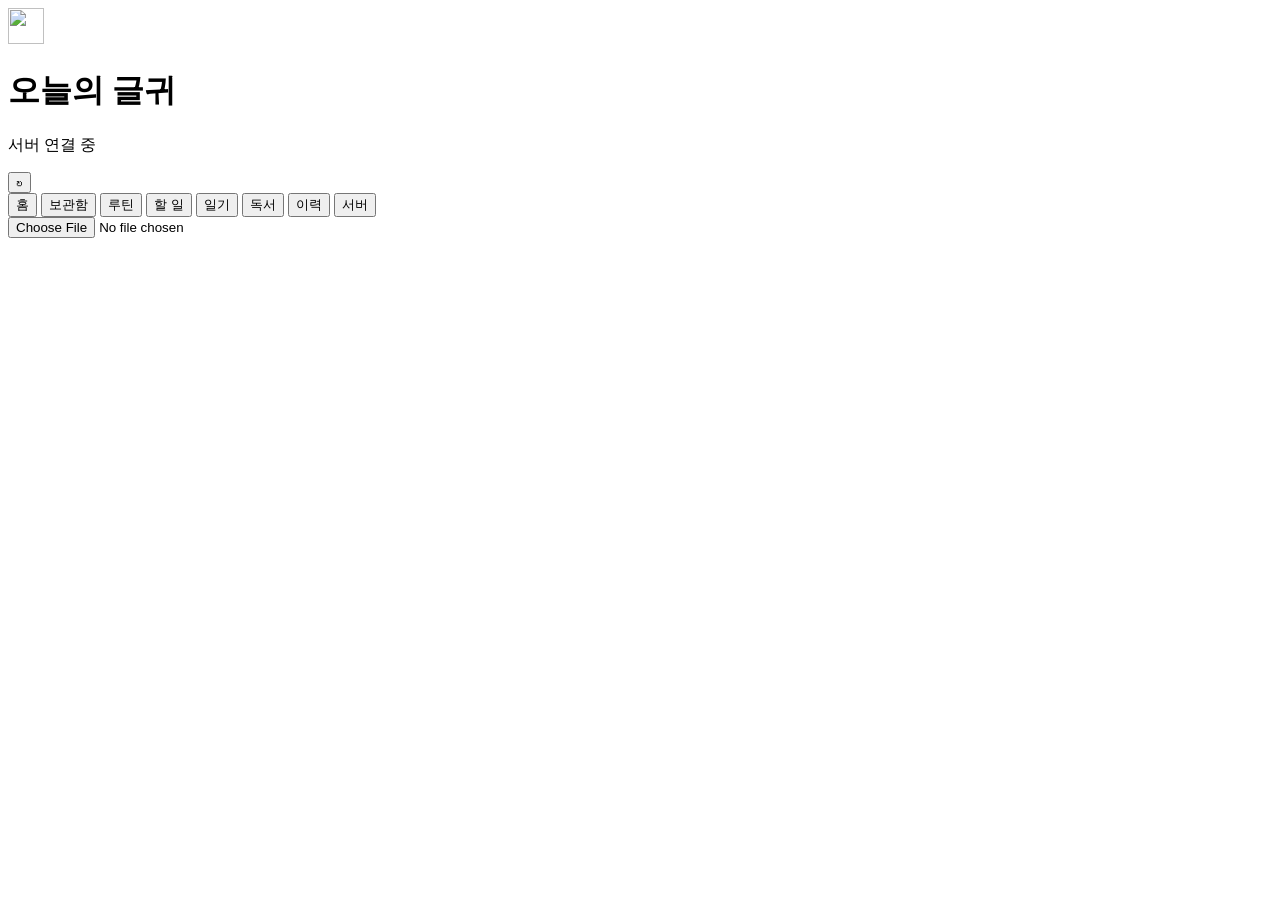
==== server/web/index.html @ b4740296 "독서 관리 추가 읽고 있는 책과 읽은 책을 나눠 담고, 몇 쪽까지 읽었는지 남기고, 읽는 책에서 바로 좋은 글귀를 뽑아 보관함에 넣습니다.  글귀를 뽑을 때 제목과 저자는 책에서 " ====
<!doctype html>
<html lang="ko">
<head>
  <meta charset="utf-8">
  <meta name="viewport" content="width=device-width, initial-scale=1">
  <title>오늘의 글귀 서버</title>
  <link rel="icon" href="/app-icon.svg">
  <link rel="stylesheet" href="/styles.css">
</head>
<body>
  <header class="topbar">
    <div class="brand">
      <img src="/app-icon.svg" alt="" width="36" height="36">
      <div>
        <h1>오늘의 글귀</h1>
        <p id="connectionText">서버 연결 중</p>
      </div>
    </div>
    <button id="refreshButton" class="iconButton" type="button" title="새로고침">↻</button>
  </header>

  <nav class="tabs" aria-label="주요 메뉴">
    <button class="tab active" type="button" data-tab="home">홈</button>
    <button class="tab" type="button" data-tab="library">보관함</button>
    <button class="tab" type="button" data-tab="routines">루틴</button>
    <button class="tab" type="button" data-tab="todos">할 일</button>
    <button class="tab" type="button" data-tab="diaries">일기</button>
    <button class="tab" type="button" data-tab="books">독서</button>
    <button class="tab" type="button" data-tab="history">이력</button>
    <button class="tab" type="button" data-tab="settings">서버</button>
  </nav>

  <main id="app" class="appShell"></main>
  <div id="toast" class="toast" role="status" aria-live="polite"></div>
  <input id="snapshotFile" class="hidden" type="file" accept="application/json">

  <script type="module" src="/app.js"></script>
</body>
</html>
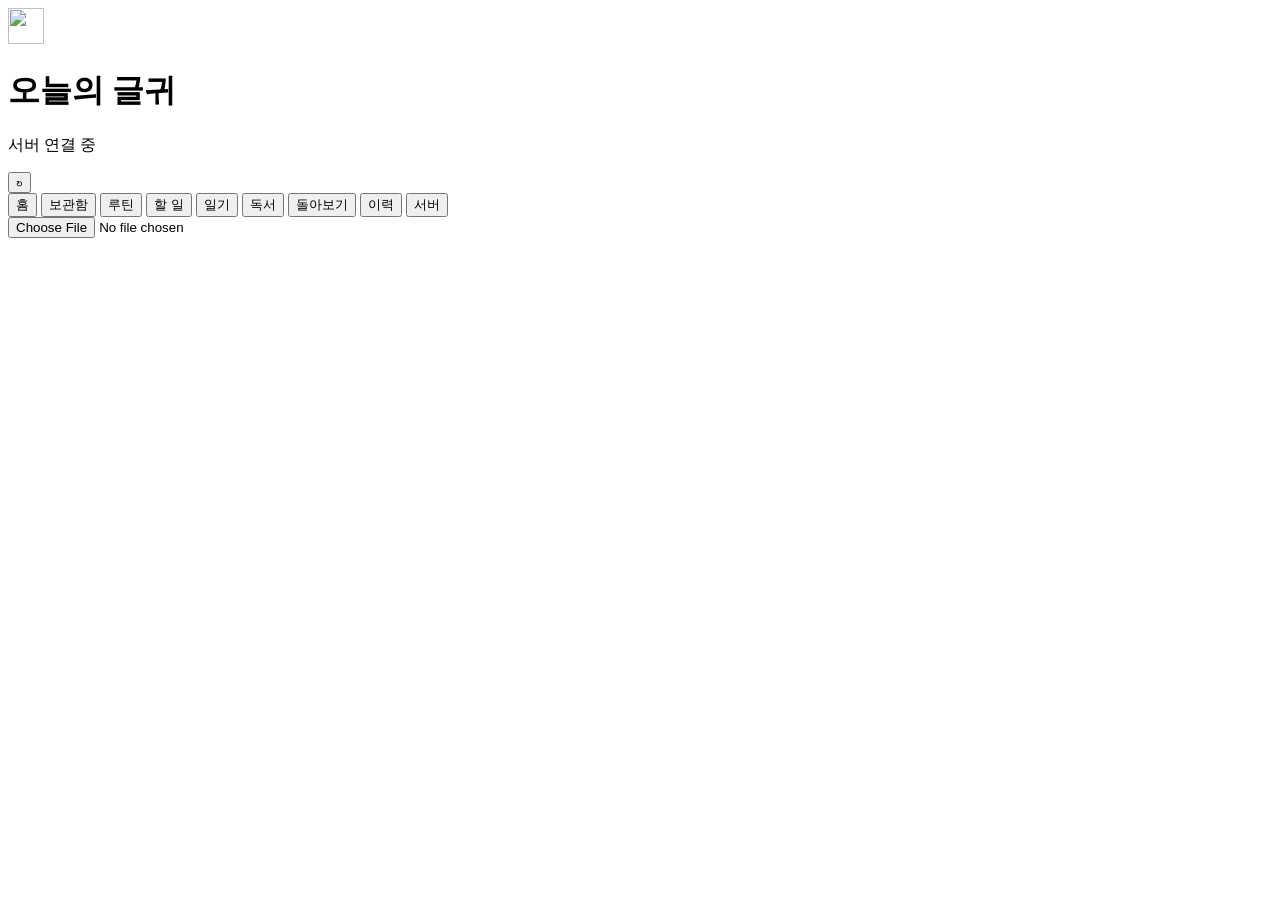
==== commit a57f1367: "화면의 자리를 다시 나누고 AI 돌아보기 붙이기 여섯 갈래가 한 커밋에 있습니다. 모두 같은 파일 몇 개(MainViewModel·AppGoodWordsApp· AppDataJso" ====
--- a/server/web/index.html
+++ b/server/web/index.html
@@ -26,6 +26,7 @@
     <button class="tab" type="button" data-tab="todos">할 일</button>
     <button class="tab" type="button" data-tab="diaries">일기</button>
     <button class="tab" type="button" data-tab="books">독서</button>
+    <button class="tab" type="button" data-tab="growth">돌아보기</button>
     <button class="tab" type="button" data-tab="history">이력</button>
     <button class="tab" type="button" data-tab="settings">서버</button>
   </nav>
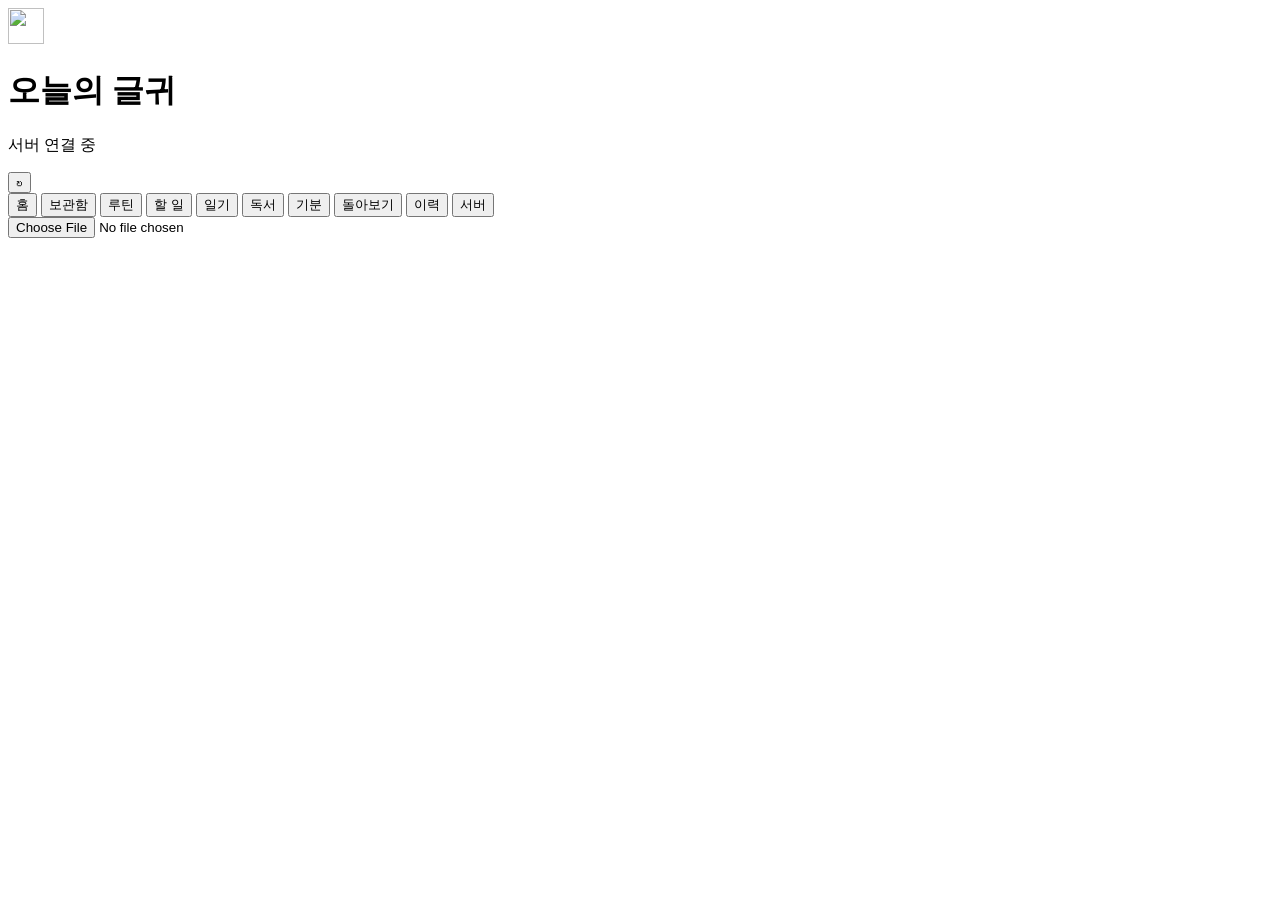
==== commit b0ff45ba: "기분을 일기에서 떼어 하루 한 번 찍기 기분이 일기에만 붙어 있어서 **일기를 써야만 기분이 남았습니다.** 그런데 바쁘고 힘든 날일수록 일기를 못 씁니다. 정작 가장 알고 싶은 " ====
--- a/server/web/index.html
+++ b/server/web/index.html
@@ -26,6 +26,7 @@
     <button class="tab" type="button" data-tab="todos">할 일</button>
     <button class="tab" type="button" data-tab="diaries">일기</button>
     <button class="tab" type="button" data-tab="books">독서</button>
+    <button class="tab" type="button" data-tab="moods">기분</button>
     <button class="tab" type="button" data-tab="growth">돌아보기</button>
     <button class="tab" type="button" data-tab="history">이력</button>
     <button class="tab" type="button" data-tab="settings">서버</button>
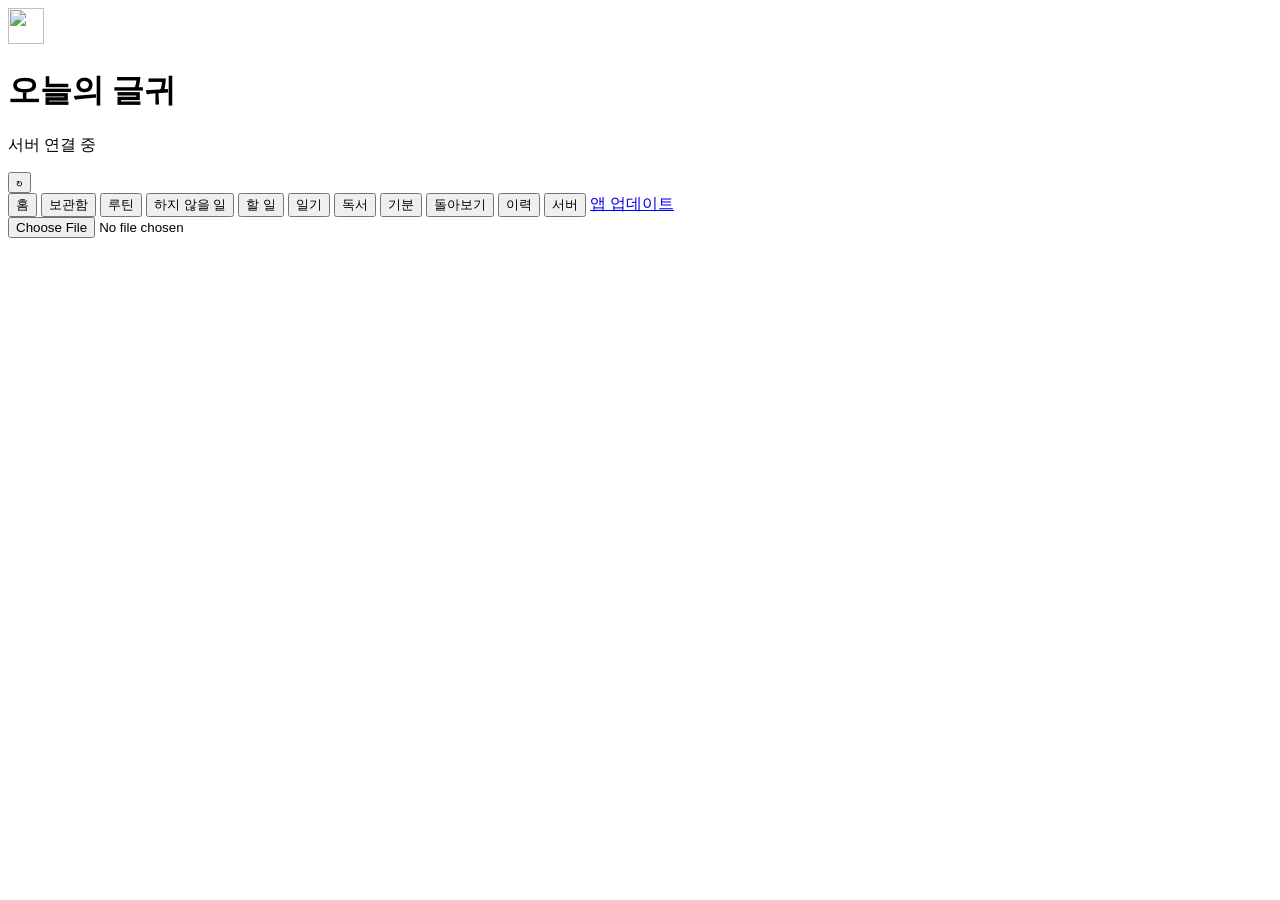
==== commit a7ad4b25: "임시저장소·메모·하지 않을 일·개념 설명과 HTTPS 전용 연결 (1.1.1~1.3.0) 여러 세션에 걸쳐 만들고 게시했지만 커밋하지 않았던 작업을 한데 올립니다. 자세한 경위는 " ====
--- a/server/web/index.html
+++ b/server/web/index.html
@@ -23,6 +23,7 @@
     <button class="tab active" type="button" data-tab="home">홈</button>
     <button class="tab" type="button" data-tab="library">보관함</button>
     <button class="tab" type="button" data-tab="routines">루틴</button>
+    <button class="tab" type="button" data-tab="not-to-do">하지 않을 일</button>
     <button class="tab" type="button" data-tab="todos">할 일</button>
     <button class="tab" type="button" data-tab="diaries">일기</button>
     <button class="tab" type="button" data-tab="books">독서</button>
@@ -30,6 +31,7 @@
     <button class="tab" type="button" data-tab="growth">돌아보기</button>
     <button class="tab" type="button" data-tab="history">이력</button>
     <button class="tab" type="button" data-tab="settings">서버</button>
+    <a class="tab" href="/update/">앱 업데이트</a>
   </nav>
 
   <main id="app" class="appShell"></main>
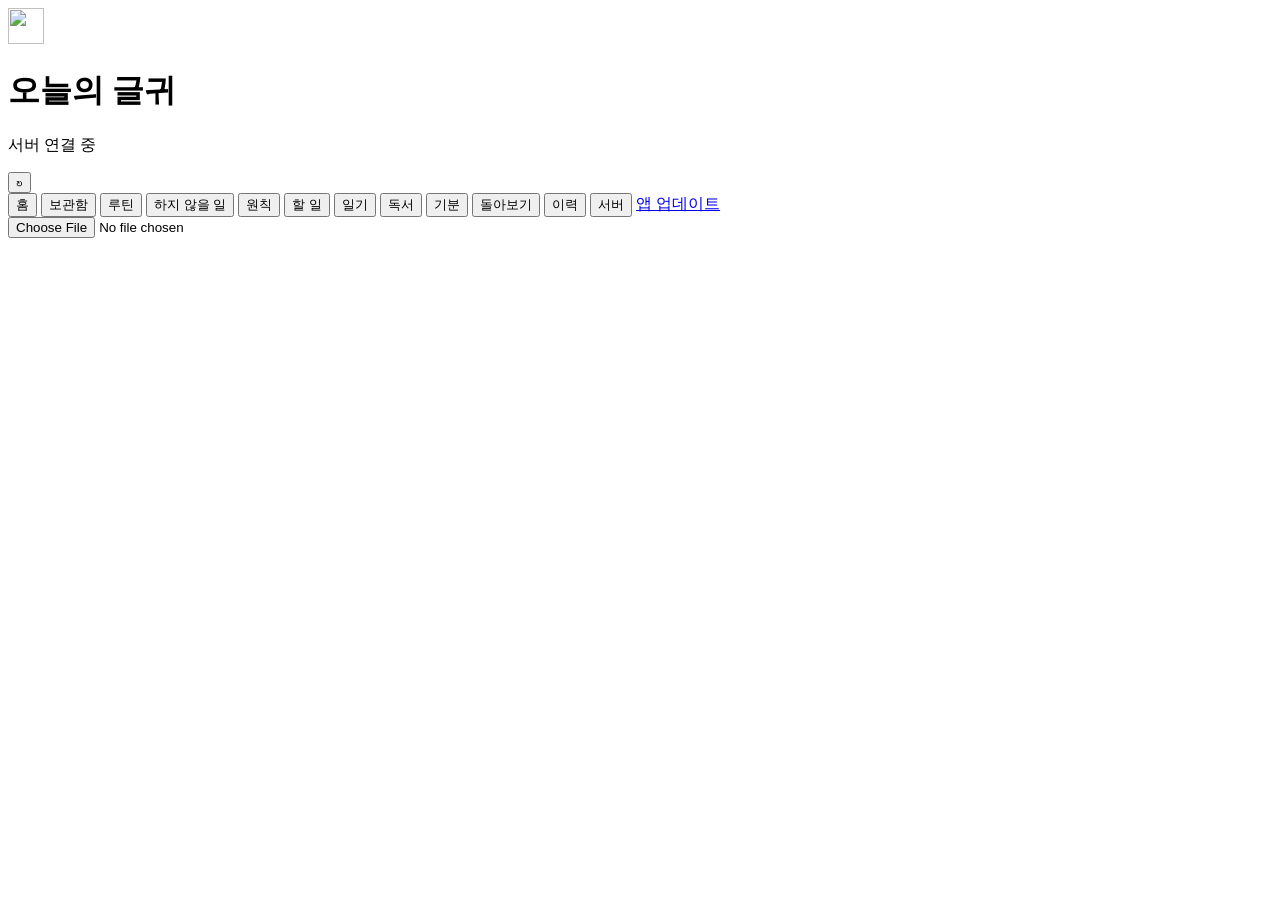
==== commit c889e2f1: "책에 독후감을 쓰고 그 안에서 글귀를 뽑기, 원칙 탭 더하기 독후감 - 책에는 진도만 남았습니다. 무엇을 읽었는지는 남지만 무엇을 생각했는지는 남지 않아서,   다 읽고 나면 쪽수" ====
--- a/server/web/index.html
+++ b/server/web/index.html
@@ -24,6 +24,7 @@
     <button class="tab" type="button" data-tab="library">보관함</button>
     <button class="tab" type="button" data-tab="routines">루틴</button>
     <button class="tab" type="button" data-tab="not-to-do">하지 않을 일</button>
+    <button class="tab" type="button" data-tab="principles">원칙</button>
     <button class="tab" type="button" data-tab="todos">할 일</button>
     <button class="tab" type="button" data-tab="diaries">일기</button>
     <button class="tab" type="button" data-tab="books">독서</button>
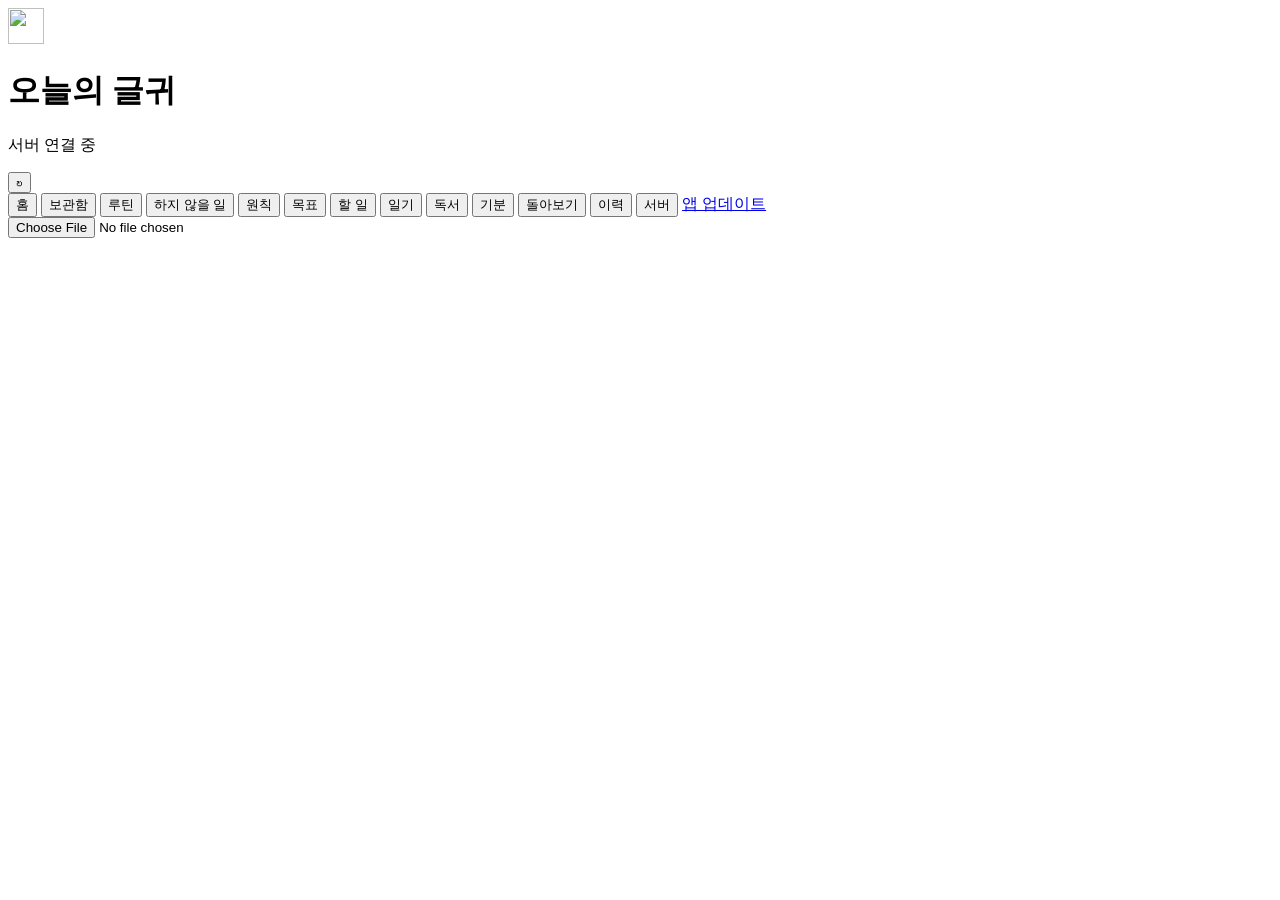
==== commit 5276ae8e: "목표 탭: 이상향·목표·롤모델을 적고 되새기고 루틴으로 따라가기 (형식 23) 할 일이나 메모와 다른 자리를 만들었습니다(사용자 말, 2026-10-29: "내가 되고자 하는 이상" ====
--- a/server/web/index.html
+++ b/server/web/index.html
@@ -25,6 +25,7 @@
     <button class="tab" type="button" data-tab="routines">루틴</button>
     <button class="tab" type="button" data-tab="not-to-do">하지 않을 일</button>
     <button class="tab" type="button" data-tab="principles">원칙</button>
+    <button class="tab" type="button" data-tab="goals">목표</button>
     <button class="tab" type="button" data-tab="todos">할 일</button>
     <button class="tab" type="button" data-tab="diaries">일기</button>
     <button class="tab" type="button" data-tab="books">독서</button>
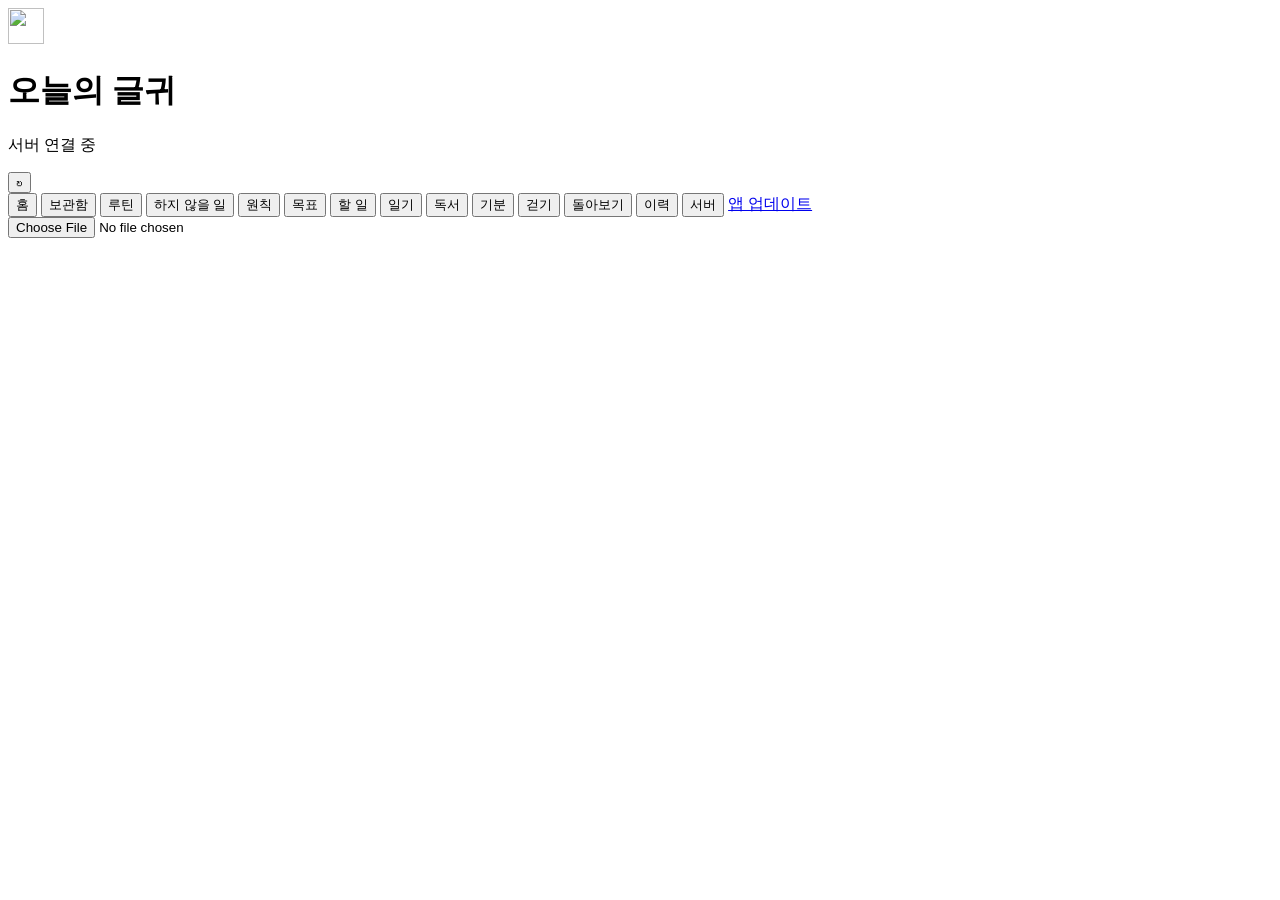
==== commit ab4db790: "걷기: 걸음 수(Health Connect)와 걸은 길(GPS·OpenStreetMap), 하루의 걸음 "걷기", 서버·웹까지 사용자가 정함(2026-11-07): "지도 걸음수 " ====
--- a/server/web/index.html
+++ b/server/web/index.html
@@ -30,6 +30,7 @@
     <button class="tab" type="button" data-tab="diaries">일기</button>
     <button class="tab" type="button" data-tab="books">독서</button>
     <button class="tab" type="button" data-tab="moods">기분</button>
+    <button class="tab" type="button" data-tab="walks">걷기</button>
     <button class="tab" type="button" data-tab="growth">돌아보기</button>
     <button class="tab" type="button" data-tab="history">이력</button>
     <button class="tab" type="button" data-tab="settings">서버</button>
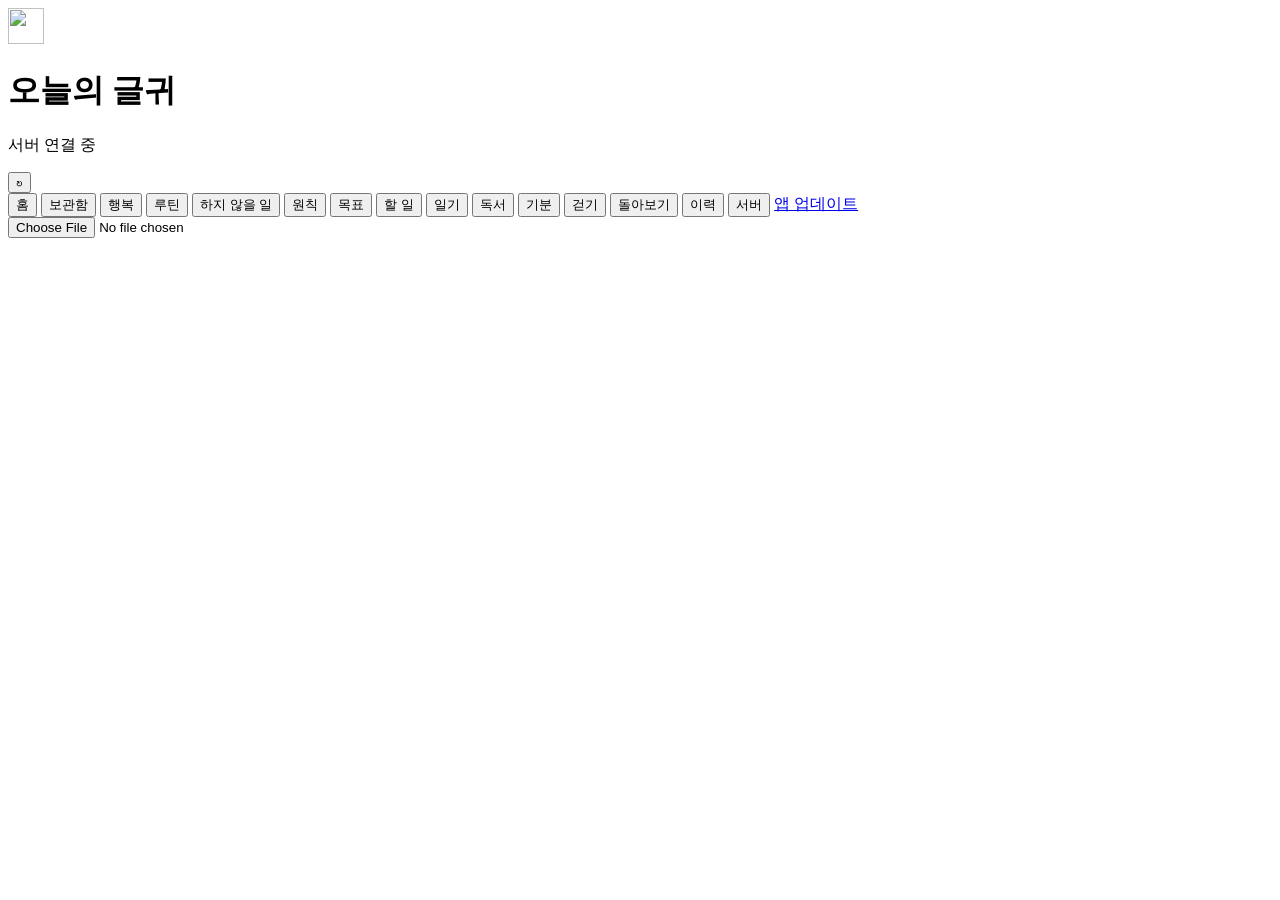
==== commit 79017744: "보관함 행복 칸(행복한 순간·좋아하는 것)과 이어진 기록, 동기화 형식 27 사용자 요청(2026-11-12): "보관함탭에 행복한순간을 만들고 내가 좋아하는것 기록 가능하게, 모" ====
--- a/server/web/index.html
+++ b/server/web/index.html
@@ -22,6 +22,7 @@
   <nav class="tabs" aria-label="주요 메뉴">
     <button class="tab active" type="button" data-tab="home">홈</button>
     <button class="tab" type="button" data-tab="library">보관함</button>
+    <button class="tab" type="button" data-tab="happy">행복</button>
     <button class="tab" type="button" data-tab="routines">루틴</button>
     <button class="tab" type="button" data-tab="not-to-do">하지 않을 일</button>
     <button class="tab" type="button" data-tab="principles">원칙</button>
